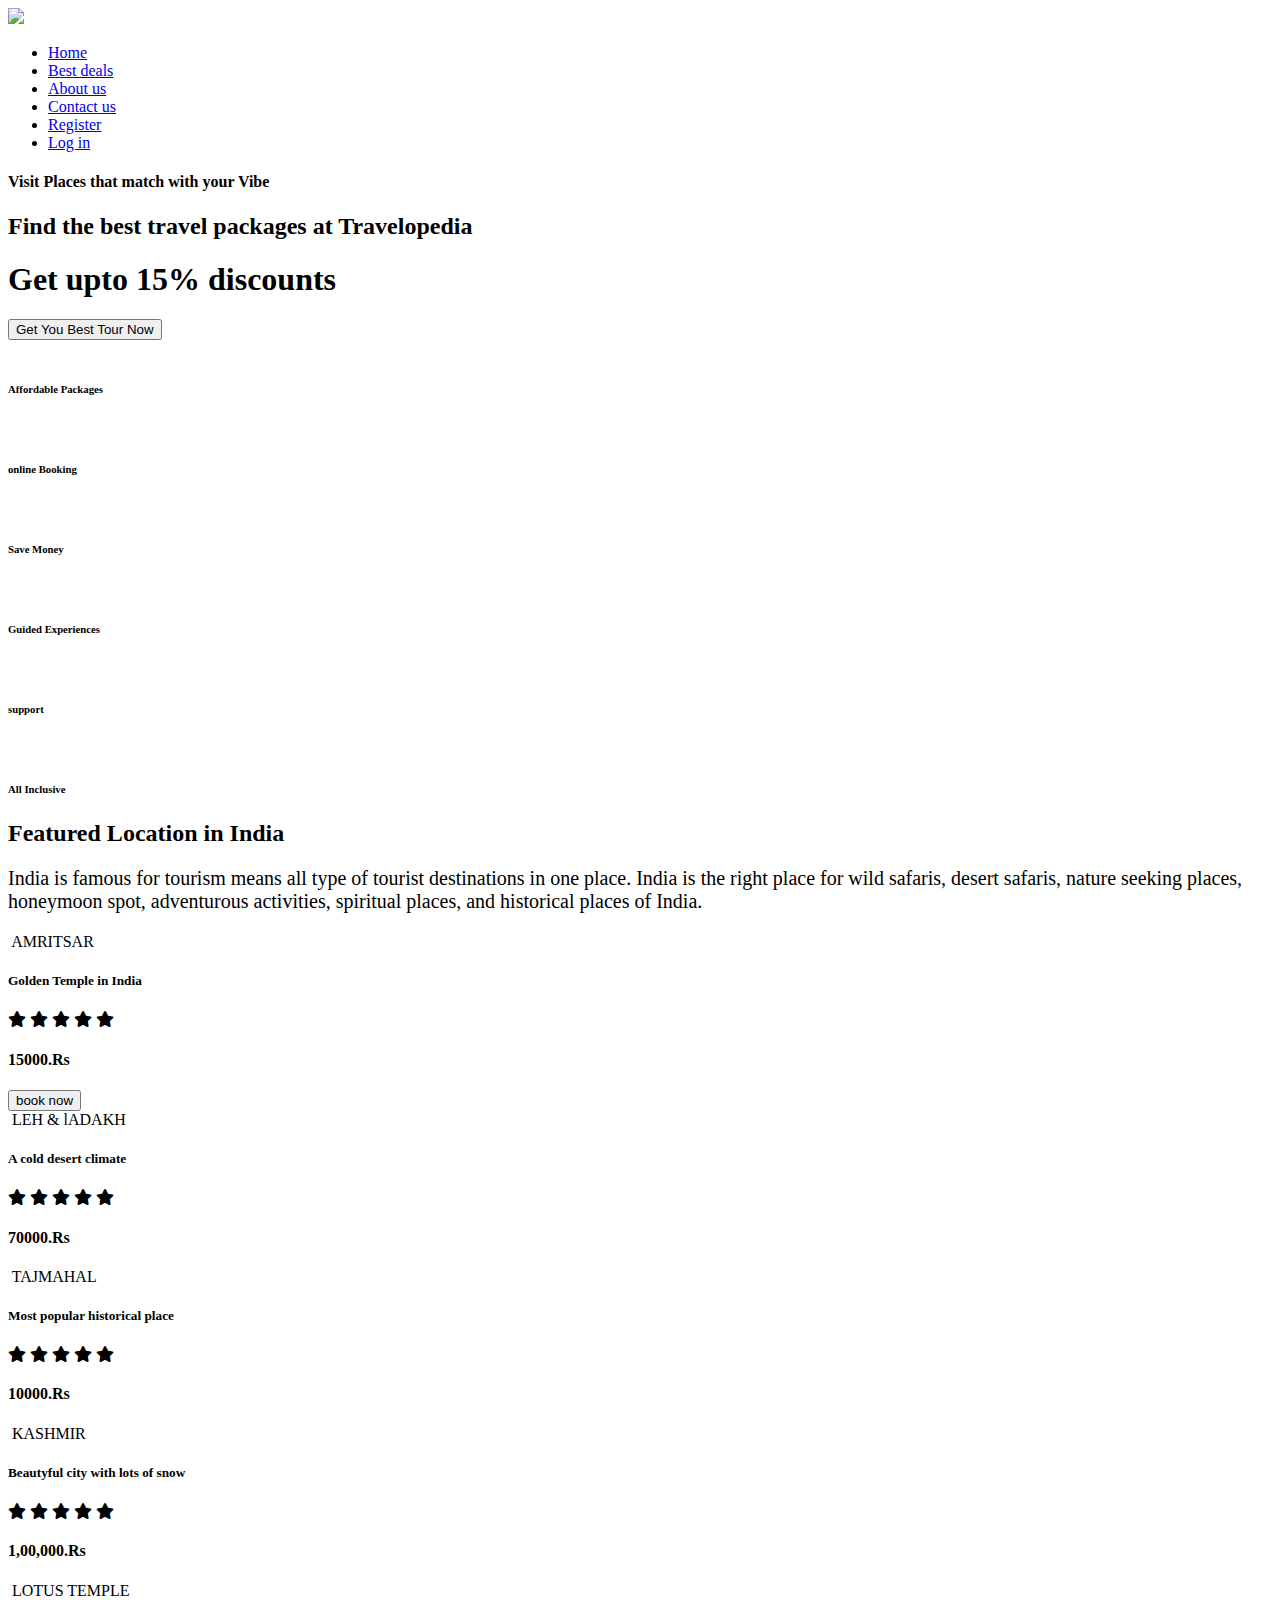
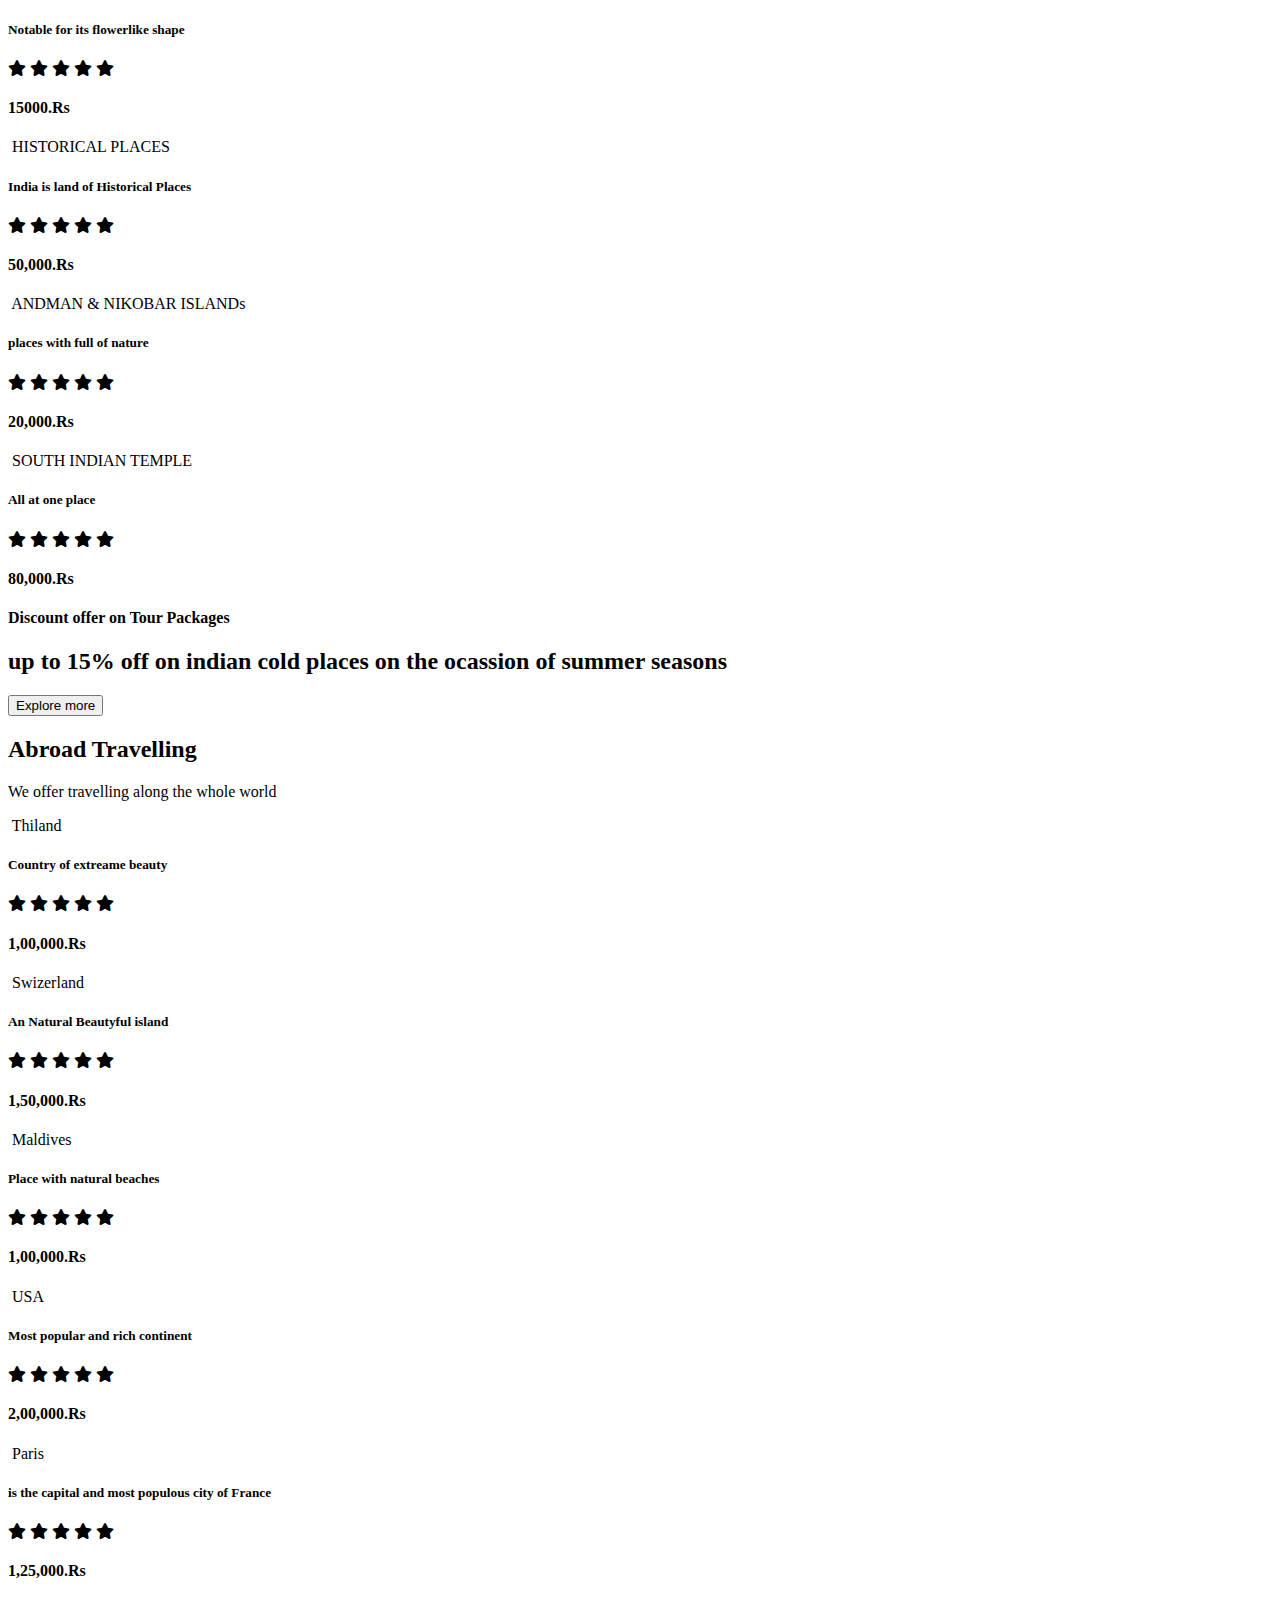
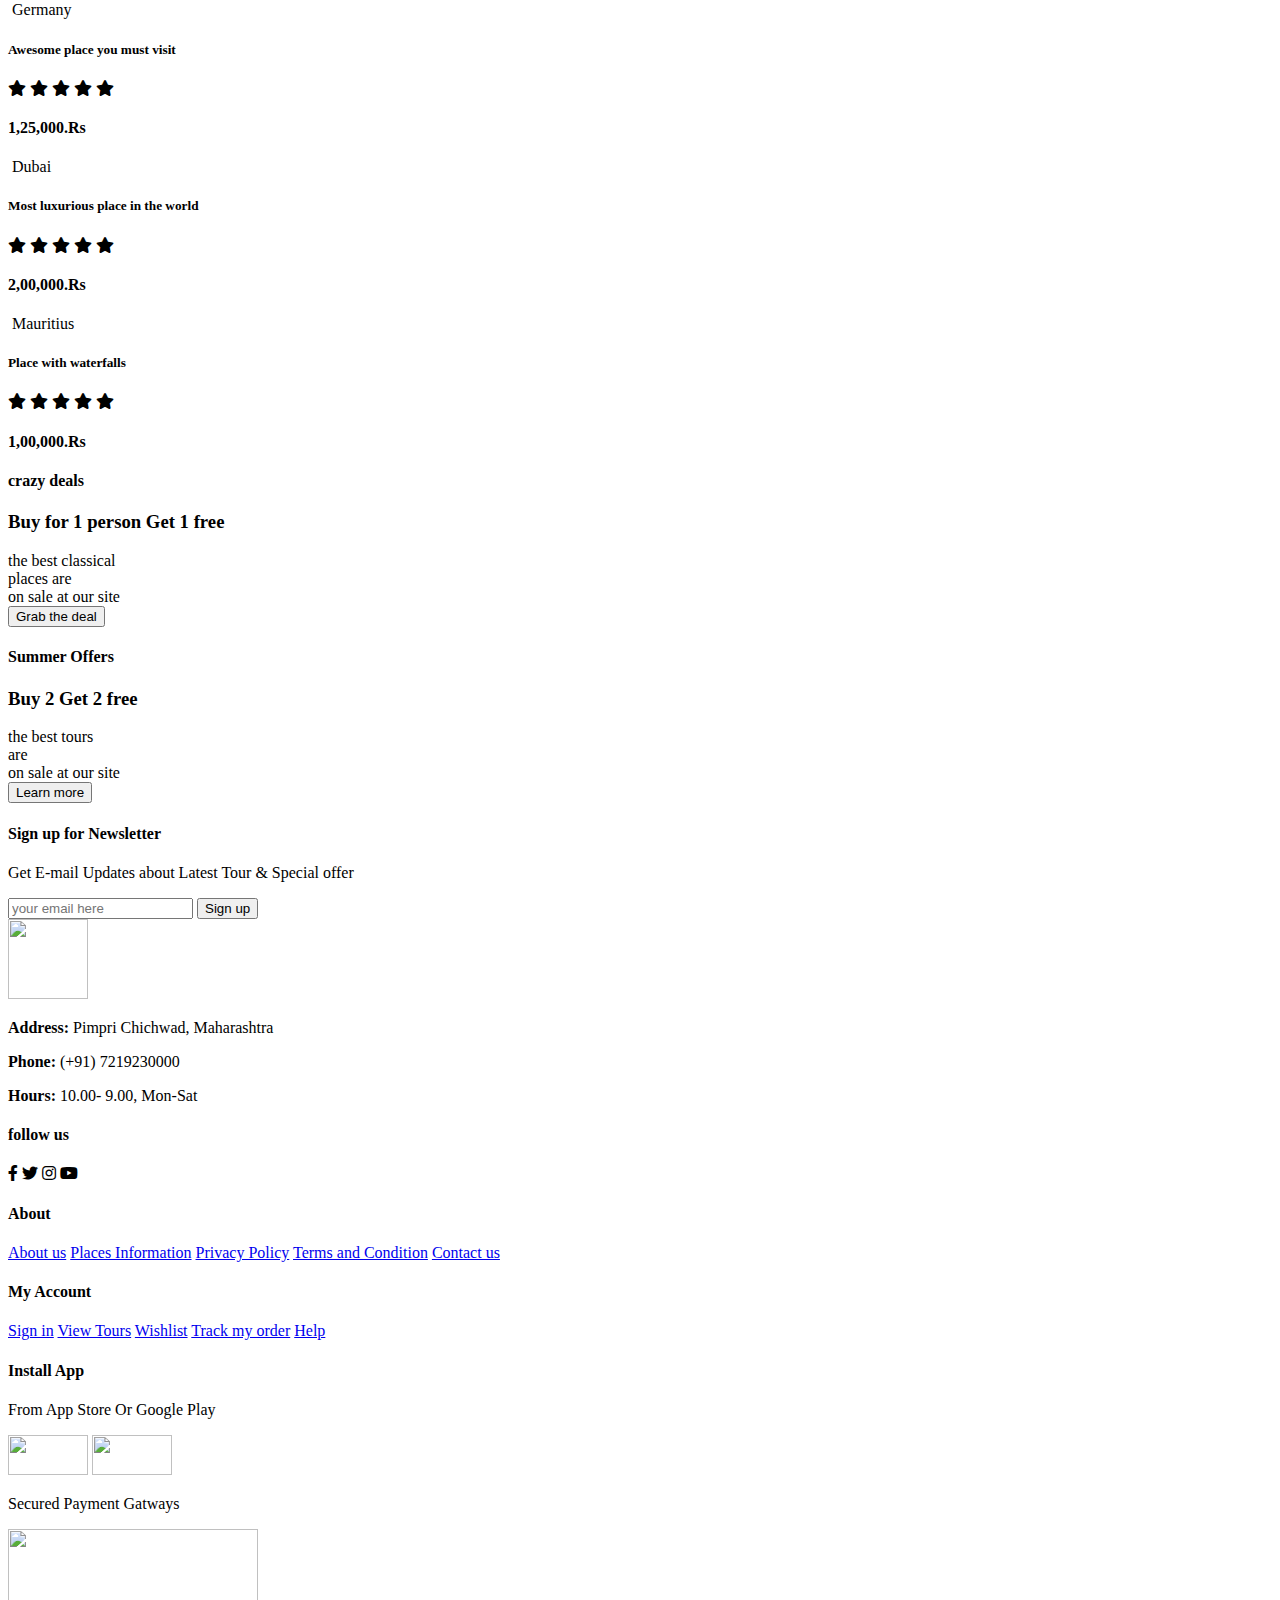
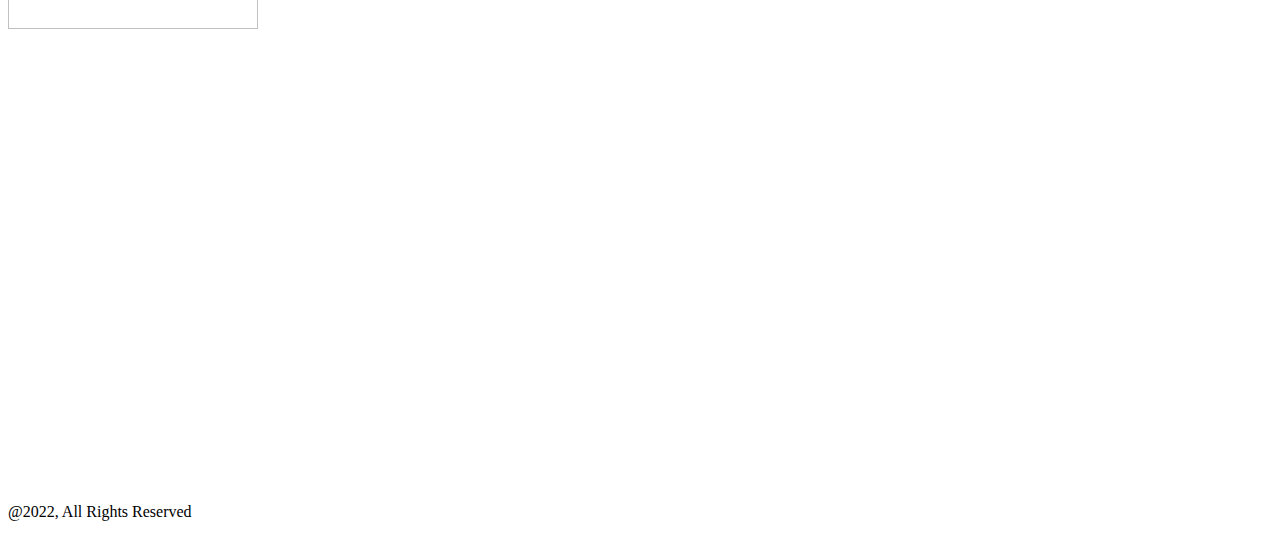
==== index.html @ 40117d84 "Add files via upload" ====
<!DOCTYPE html>
<html lang="en">
<head>
    <meta charset="UTF-8">
    <meta http-equiv="X-UA-Compatible" content="IE=edge">
    <meta name="viewport" content="width=device-width, initial-scale=1.0">
    <title>Travelopedia-A Travlling Site</title>
    <link rel="stylesheet" href="https://use.fontawesome.com/releases/v5.15.4/css/all.css" />
   
    <!--this is link to css file-->
    
    
    <link rel="stylesheet" href="style.css">
    <link rel="preconnect" href="https://fonts.googleapis.com">
    <link rel="preconnect" href="https://fonts.googleapis.com">
    
    <link rel="preconnect" href="https://fonts.gstatic.com" crossorigin>
    <link href="https://fonts.googleapis.com/css2?family=Roboto+Mono:wght@200&family=Ubuntu&display=swap" rel="stylesheet">
    
</head>
<body>
    <!--this is for header section-->

    <section id="header">
        <a href="#"><img src="img/logo.jpeg"class="logo" height="40px" ></a>
    <div>
        <ul id="navbar">
            <li><a class="active" href="index.html" class="href">Home</a></li>
            <li><a href="book.html" class="href">Best deals</a></li>
            <li><a href="about.html" class="href">About us</a></li>
            <li><a href="contact.html" class="href">Contact us</a></li>
            <li><a href="regiter.html" class="href">Register</a></li>
            <li><a href="login2.php">Log in</a></li>
        </ul>
    </div>
    </section>
<section id="main">
    <h4> Visit Places that match with your Vibe</h4>
    <h2>Find the best travel packages at Travelopedia</h2>
    <h1> Get upto 15% discounts</h1>

    <button>Get You Best Tour Now</button>
</section>

<section id="feature" class="sect-p1">
<div class="fe-box">
    <img src="img/fe7.jpg" alt="" width="150px">
    <h6>Affordable Packages</h6>
</div>
<div class="fe-box">
    <img src="img/fe8.jpg" alt="" width="150px">
    <h6>online Booking</h6>
</div>
<div class="fe-box">
    <img src="img/fe3.png" alt="" width="150px">
    <h6>Save Money</h6>
</div>
<div class="fe-box">
    <img src="img/fe4.png" alt="" width="150px">
    <h6>Guided Experiences</h6>
</div>
<div class="fe-box">
    <img src="img/fe5.png" alt="" width="150px">
    <h6>support</h6>
</div>
<div class="fe-box">
    <img src="img/fe6.png" alt="" width="150px">
    <h6>All Inclusive</h6>
</div>

</section>

<section id="product1">
    <h2> Featured Location in India</h2>
    <p style="font-size: 20px;">India is famous for tourism means all type of tourist destinations in one place. India is the right place for wild safaris, desert safaris, nature seeking places,<br> honeymoon spot, adventurous activities, spiritual places, and historical places of India.</p>
    <div class="pro-container">
        <div class="pro">
        <img src="img/IT1.jpg" alt="">
        <span>AMRITSAR</span>
            <h5>Golden Temple in India</h5>
            <div class="des">
                <div class="star">
                <i class="fas fa-star"></i>
                <i class="fas fa-star"></i>
                <i class="fas fa-star"></i>
                <i class="fas fa-star"></i>
                <i class="fas fa-star"></i>
            </div>
            <h4>15000.Rs</h4>
            <button class="book-btn">book now</button>
    </div>
    <a href="#"><i class="fa-solid fa-bag-shopping"></i></a>
</div>

    <div class="pro">
    <img src="img/IT2.jpg" alt="">
    <span>LEH & lADAKH</span>
        <h5>A cold desert climate</h5>
        <div class="des">
            <div class="star">
            <i class="fas fa-star"></i>
            <i class="fas fa-star"></i>
            <i class="fas fa-star"></i>
            <i class="fas fa-star"></i>
            <i class="fas fa-star"></i>
        </div>
        <h4>70000.Rs</h4>
</div>
<a href="#"><i class="fa-solid fa-bag-shopping"></i></a>
</div>

    <div class="pro">
    <img src="img/IT3.jpg" alt="">
    <span>TAJMAHAL</span>
        <h5>Most popular historical place</h5>
        <div class="des">
            <div class="star">
            <i class="fas fa-star"></i>
            <i class="fas fa-star"></i>
            <i class="fas fa-star"></i>
            <i class="fas fa-star"></i>
            <i class="fas fa-star"></i>
        </div>
        <h4>10000.Rs</h4>
</div>
<a href="#"><i class="fa-solid fa-bag-shopping"></i></a>
</div>

<div class="pro">
    <img src="img/IT4.jpg" alt="">
    <span>KASHMIR</span>
        <h5>Beautyful city with lots of snow</h5>
        <div class="des">
            <div class="star">
            <i class="fas fa-star"></i>
            <i class="fas fa-star"></i>
            <i class="fas fa-star"></i>
            <i class="fas fa-star"></i>
            <i class="fas fa-star"></i>
        </div>
        <h4>1,00,000.Rs</h4>
</div>
<a href="#"><i class="fa-solid fa-bag-shopping"></i></a>
</div>

<div class="pro">
    <img src="img/IT5.jpg" alt="">
    <span>LOTUS TEMPLE</span>
        <h5>Notable for its flowerlike shape</h5>
        <div class="des">
            <div class="star">
            <i class="fas fa-star"></i>
            <i class="fas fa-star"></i>
            <i class="fas fa-star"></i>
            <i class="fas fa-star"></i>
            <i class="fas fa-star"></i>
        </div>
        <h4>15000.Rs</h4>
</div>
<a href="#"><i class="fa-solid fa-bag-shopping"></i></a>
</div>

<div class="pro">
    <img src="img/IT6.jpg" alt="">
    <span>HISTORICAL PLACES</span>
        <h5>India is land of Historical Places </h5>
        <div class="des">
            <div class="star">
            <i class="fas fa-star"></i>
            <i class="fas fa-star"></i>
            <i class="fas fa-star"></i>
            <i class="fas fa-star"></i>
            <i class="fas fa-star"></i>
        </div>
        <h4>50,000.Rs</h4>
</div>
<a href="#"><i class="fa-solid fa-bag-shopping"></i></a>
</div>

<div class="pro">
    <img src="img/IT9.jpg" alt="">
    <span>ANDMAN & NIKOBAR ISLANDs</span>
        <h5>places with full of nature    </h5>
        <div class="des">
            <div class="star">
            <i class="fas fa-star"></i>
            <i class="fas fa-star"></i>
            <i class="fas fa-star"></i>
            <i class="fas fa-star"></i>
            <i class="fas fa-star"></i>
        </div>
        <h4>20,000.Rs</h4>
</div>
<a href="#"><i class="fa-solid fa-bag-shopping"></i></a>
</div>

<div class="pro">
    <img src="img/IT8.webp" alt="">
    <span>SOUTH INDIAN TEMPLE</span>
        <h5>All at one place</h5>
        <div class="des">
            <div class="star">
            <i class="fas fa-star"></i>
            <i class="fas fa-star"></i>
            <i class="fas fa-star"></i>
            <i class="fas fa-star"></i>
            <i class="fas fa-star"></i>
        </div>
        <h4>80,000.Rs</h4>
</div>
<a href="#"><i class="fa-solid fa-bag-shopping"></i></a>
</div>

</section>
<section id="banner" class="sect-m1">
    <h4> Discount offer on Tour Packages </h4>
    <h2>up to <span>15% off</span> on indian cold places on the ocassion of summer seasons </h2>
    <button id="normal1">Explore more</button>
</section>

<section id="product1">
    <h2>Abroad Travelling</h2>
    <p>We offer travelling along the whole world</p>
    <div class="pro-container">
        <div class="pro">
        <img src="img/AT1.jpg" alt="">
        <span>Thiland</span>
            <h5>Country of extreame beauty</h5>
            <div class="des">
                <div class="star">
                <i class="fas fa-star"></i>
                <i class="fas fa-star"></i>
                <i class="fas fa-star"></i>
                <i class="fas fa-star"></i>
                <i class="fas fa-star"></i>
            </div>
            <h4>1,00,000.Rs</h4>
    </div>
    <a href="#"><i class="fa-solid fa-bag-shopping"></i></a>
</div>

    <div class="pro">
    <img src="img/AT2.jpg" alt="">
    <span>Swizerland</span>
        <h5>An Natural Beautyful island</h5>
        <div class="des">
            <div class="star">
            <i class="fas fa-star"></i>
            <i class="fas fa-star"></i>
            <i class="fas fa-star"></i>
            <i class="fas fa-star"></i>
            <i class="fas fa-star"></i>
        </div>
        <h4>1,50,000.Rs</h4>
</div>
<a href="#"><i class="fa-solid fa-bag-shopping"></i></a>
</div>

    <div class="pro">
    <img src="img/AT3.jpg" alt="">
    <span>Maldives</span>
        <h5>Place with natural beaches</h5>
        <div class="des">
            <div class="star">
            <i class="fas fa-star"></i>
            <i class="fas fa-star"></i>
            <i class="fas fa-star"></i>
            <i class="fas fa-star"></i>
            <i class="fas fa-star"></i>
        </div>
        <h4>1,00,000.Rs</h4>
</div>
<a href="#"><i class="fa-solid fa-bag-shopping"></i></a>
</div>

<div class="pro">
    <img src="img/AT4.jpeg" alt="">
    <span>USA</span>
        <h5>Most popular and rich continent</h5>
        <div class="des">
            <div class="star">
            <i class="fas fa-star"></i>
            <i class="fas fa-star"></i>
            <i class="fas fa-star"></i>
            <i class="fas fa-star"></i>
            <i class="fas fa-star"></i>
        </div>
        <h4>2,00,000.Rs</h4>
</div>
<a href="#"><i class="fa-solid fa-bag-shopping"></i></a>
</div>

<div class="pro">
    <img src="img/AT5.jpg" alt="">
    <span>Paris</span>
        <h5>
is the capital and most populous city of France</h5>
        <div class="des">
            <div class="star">
            <i class="fas fa-star"></i>
            <i class="fas fa-star"></i>
            <i class="fas fa-star"></i>
            <i class="fas fa-star"></i>
            <i class="fas fa-star"></i>
        </div>
        <h4>1,25,000.Rs</h4>
</div>
<a href="#"><i class="fa-solid fa-bag-shopping"></i></a>
</div>

<div class="pro">
    <img src="img/AT6.webp" alt="">
    <span>Germany</span>
        <h5>Awesome place you must visit</h5>
        <div class="des">
            <div class="star">
            <i class="fas fa-star"></i>
            <i class="fas fa-star"></i>
            <i class="fas fa-star"></i>
            <i class="fas fa-star"></i>
            <i class="fas fa-star"></i>
        </div>
        <h4>1,25,000.Rs</h4>
</div>
<a href="#"><i class="fa-solid fa-bag-shopping"></i></a>
</div>

<div class="pro">
    <img src="img/AT7.jpg" alt="">
    <span>Dubai</span>
        <h5>Most luxurious place in the world</h5>
        <div class="des">
            <div class="star">
            <i class="fas fa-star"></i>
            <i class="fas fa-star"></i>
            <i class="fas fa-star"></i>
            <i class="fas fa-star"></i>
            <i class="fas fa-star"></i>
        </div>
        <h4>2,00,000.Rs</h4>
</div>
<a href="#"><i class="fa-solid fa-bag-shopping"></i></a>
</div>

<div class="pro">
    <img src="img/AT8.jpg" alt="">
    <span>Mauritius</span>
        <h5>Place with waterfalls </h5>
        <div class="des">
            <div class="star">
            <i class="fas fa-star"></i>
            <i class="fas fa-star"></i>
            <i class="fas fa-star"></i>
            <i class="fas fa-star"></i>
            <i class="fas fa-star"></i>
        </div>
        <h4>1,00,000.Rs</h4>
</div>
<a href="#"><i class="fa-solid fa-bag-shopping"></i></a>
</div>

<section id="sm-banner" class="sect-p1">
    <div class="banner-box">
        <h4>crazy deals</h4>
        <h3>Buy for 1  person Get 1 free</h3>
        <span>the best classical <br> places are <aside>on sale at our site </span>
            <br>

        <button>Grab the deal</button>
    </div>
    <div class="banner-box1">
        <h4>Summer Offers</h4>
        <h3>Buy 2 Get 2 free</h3>
        <span>the best tours <br> are
        <br> on sale at our site </span><br>

        <button class="normal2">Learn more</button>
    </div>
</section>

<section id="news">
    <div class="news" class="sect-p1">
        <h4>Sign up for Newsletter</h4>
        <p>Get E-mail Updates about Latest Tour & <span>Special offer</span> </p>
    </div>
    <div class="form">
        <input type="text" placeholder="your email here">
        <button>Sign up</button>
    </div>
</section>
<footer class="sect-p1">
    <div class="col">
        <img src="img/logo.jpeg" alt="" width="80px" height="80px" class="logo">
        <p><strong>Address:</strong> Pimpri Chichwad, Maharashtra</p>
        <p><strong>Phone:</strong> (+91) 7219230000</p>
        <p><strong>Hours:</strong> 10.00- 9.00, Mon-Sat</p>
        <div class="follow">
            <h4>follow us</h4>
            <div class="icon">
                <i class="fab fa-facebook-f"></i>
                <i class="fab fa-twitter"></i>
                <i class="fab fa-instagram"></i>
                <i class="fab fa-youtube"></i>
            </div>
        </div>
        </div>
        
        <div class="col">
            <h4>About</h4>
            <a href="about.html" class="href">About us</a>
            <a href="#" class="href">Places Information</a>
            <a href="#" class="href">Privacy Policy</a>
            <a href="#" class="href">Terms and Condition</a>
            <a href="#" class="href">Contact us</a>
        </div>
        <div class="col">
            <h4>My Account</h4>
            <a href="#" class="href">Sign in</a>
            <a href="#" class="href">View Tours</a>
            <a href="#" class="href">Wishlist</a>
            <a href="#" class="href">Track my order</a>
            <a href="#" class="href">Help</a>
        </div>
        <div class="col install">
            <h4>Install App</h4>
            <p>From App Store Or Google Play</p>
            <div class="row">
                <img src="img/pay2.png" alt="" width="80px" height="40" class="src">
                <img src="img/pay3.png" alt="" width="80px" height="40" class="src">
                <p>Secured Payment Gatways</p>
                <img src="img/pay1.png" alt="" width="250px" height="100px"class="src">
            </div>
            
                
          

            
        </div>
        <div class="map"></div>
        <iframe src="https://www.google.com/maps/embed?pb=!1m18!1m12!1m3!1d3780.5621205701505!2d73.79385781457975!3d18.638754887340312!2m3!1f0!2f0!3f0!3m2!1i1024!2i768!4f13.1!3m3!1m2!1s0x3bc2b84abc625a2d%3A0xf5ed61f7d8b9e4fc!2sAudyogik%20Tantra%20Shikshan%20Sanstha!5e0!3m2!1sen!2sin!4v1651376264495!5m2!1sen!2sin" width="600" height="450" style="border:0;" allowfullscreen="" loading="lazy" referrerpolicy="no-referrer-when-downgrade"></iframe>
        
        <div class="map"></div>
        <div class="copyright">
            <p>@2022, All Rights Reserved</p>
        </div>
    </footer>
    <script src="script.js"></script>
</body>
</html>
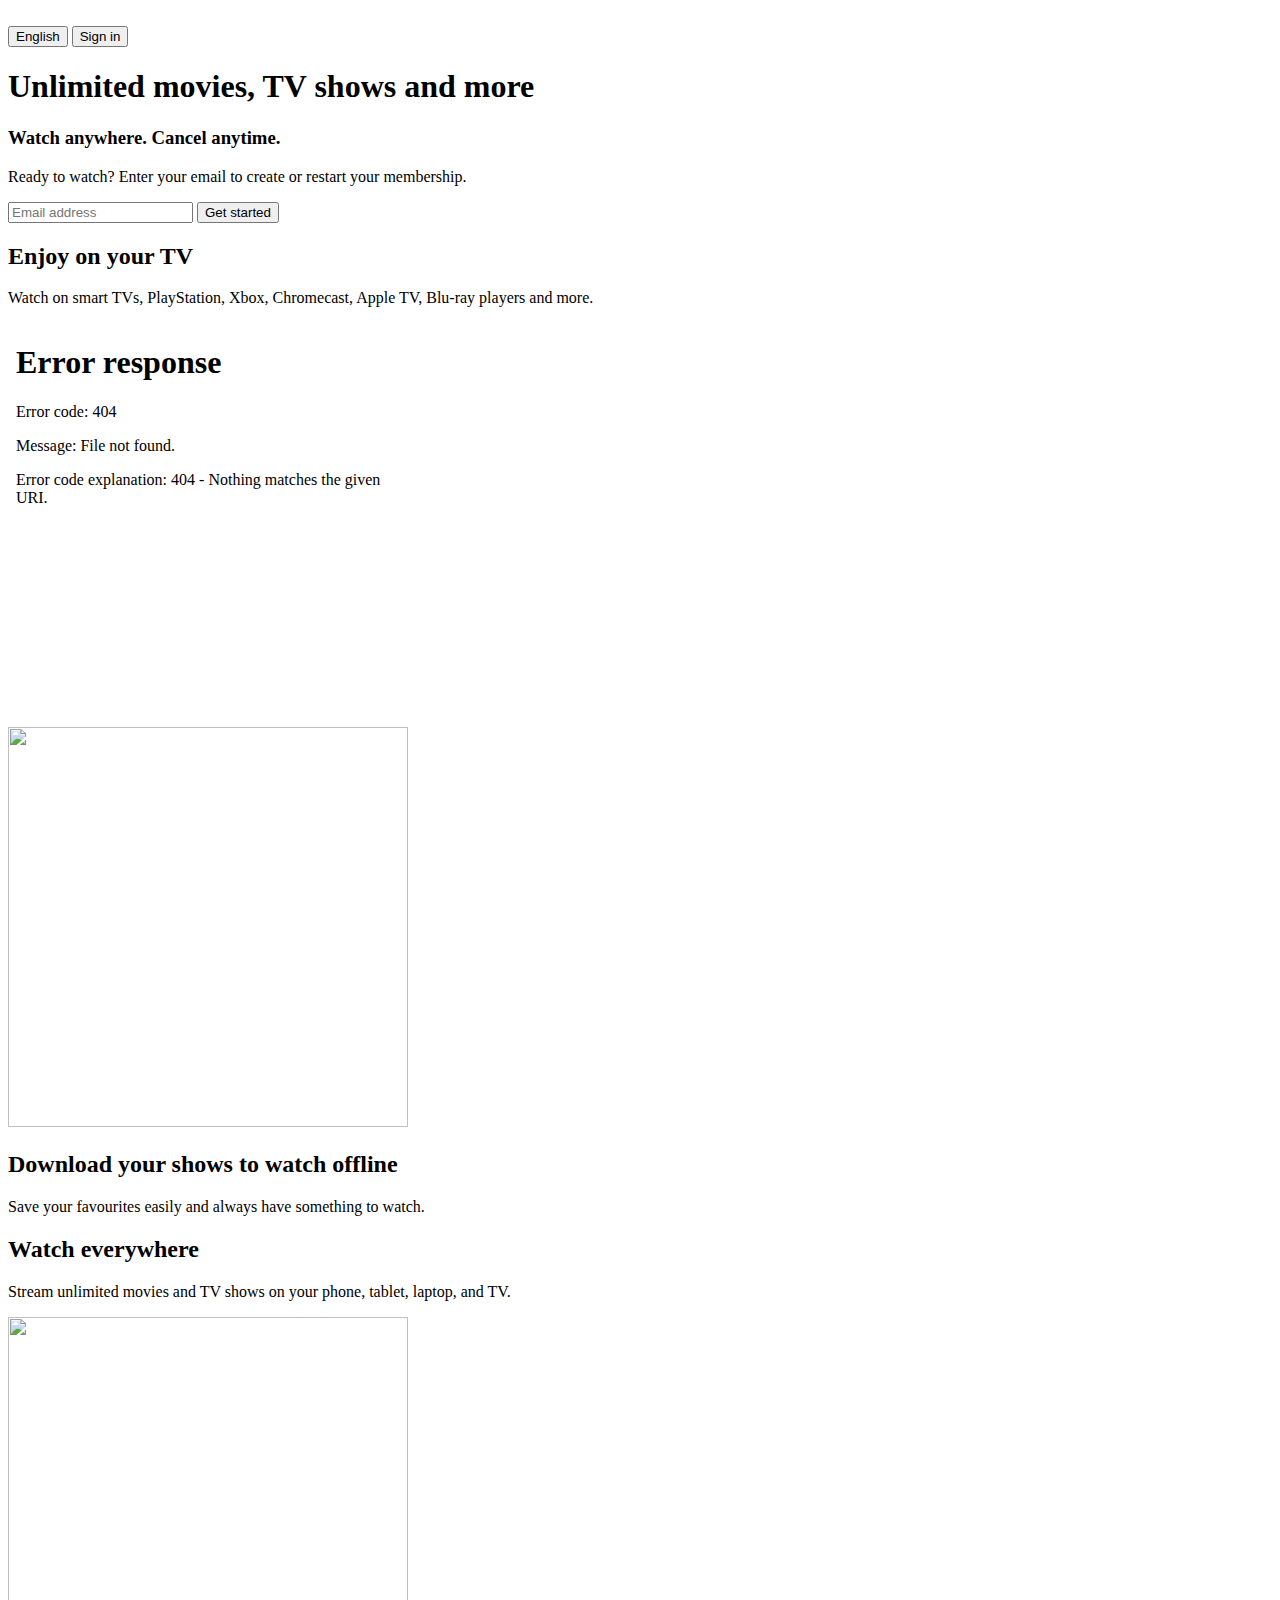
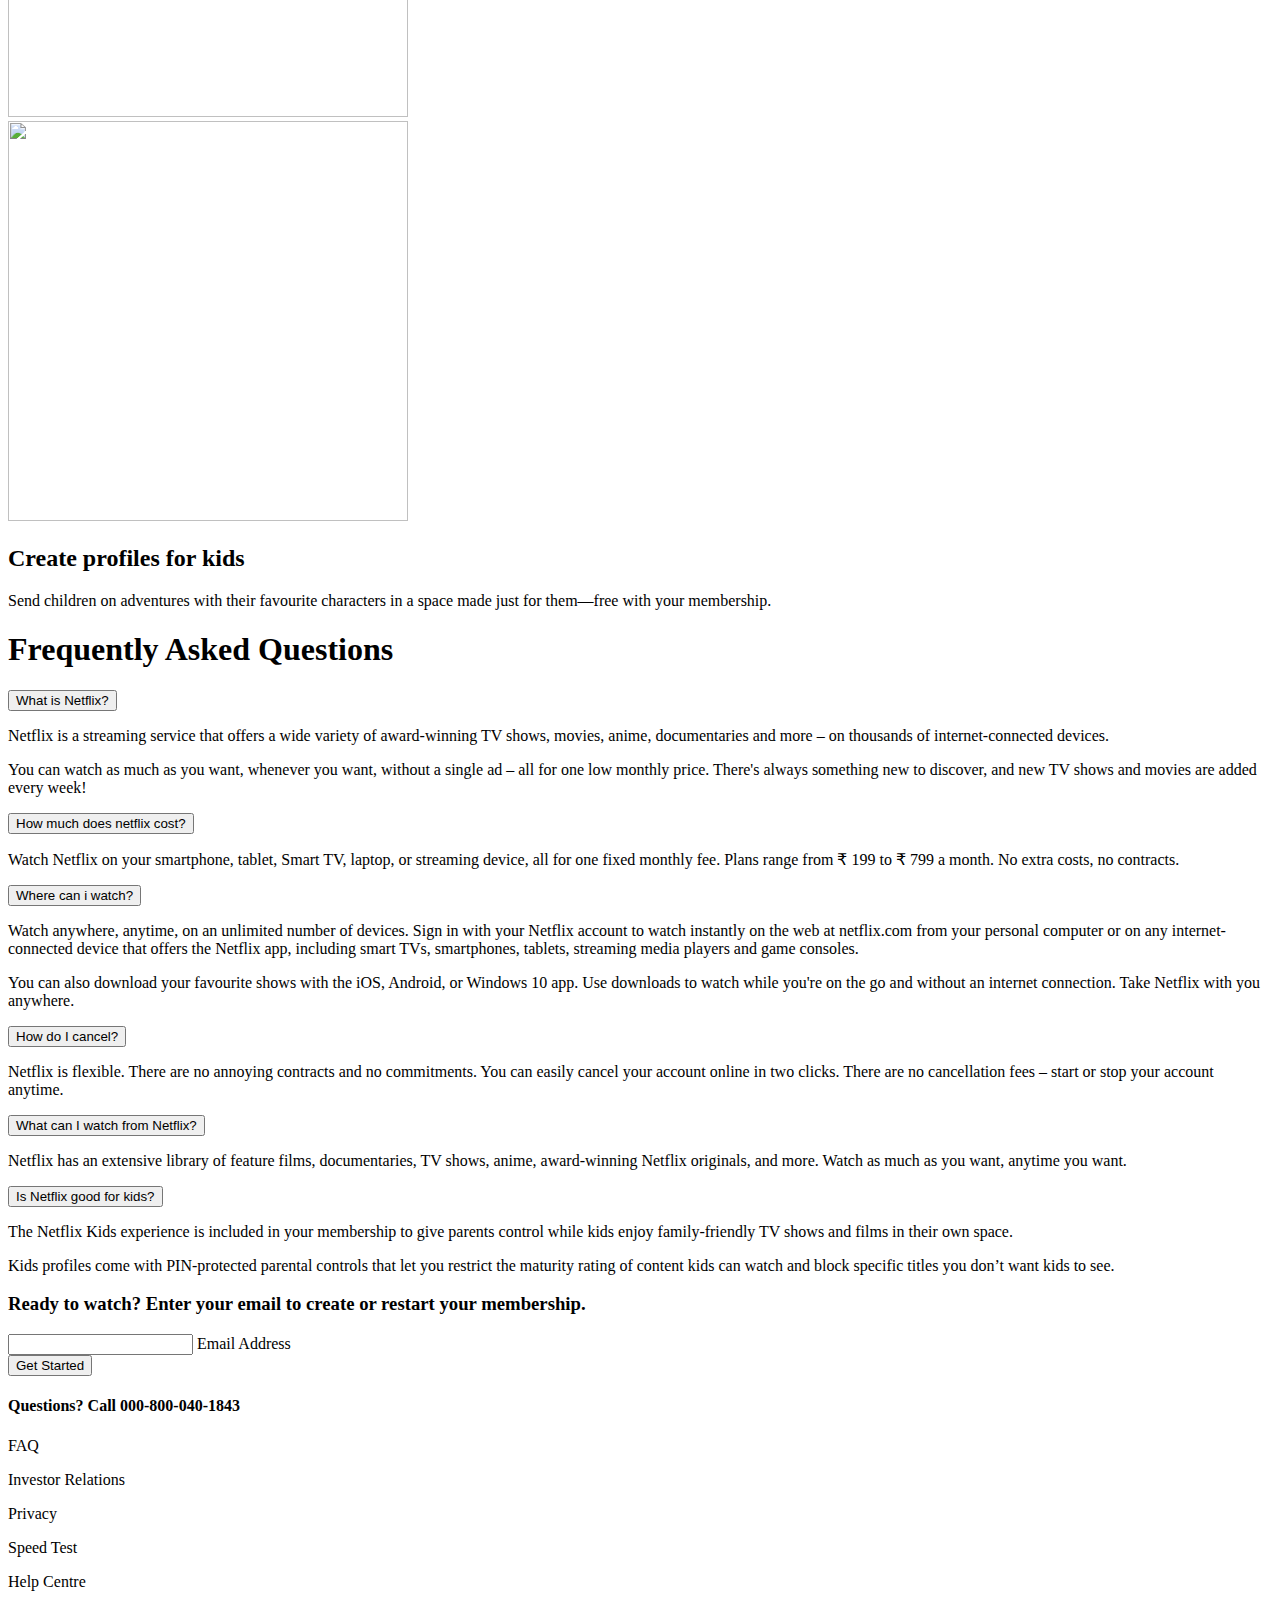
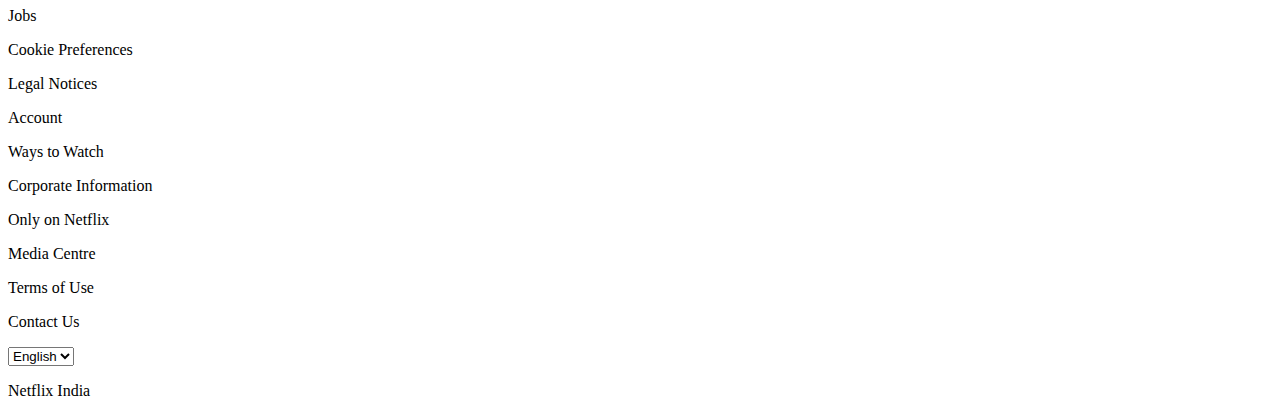
==== commit e07cf87a: "Add files via upload" ====
--- a/index.html
+++ b/index.html
@@ -2,449 +2,246 @@
 <html lang="en">
 <head>
     <meta charset="UTF-8">
-    <meta http-equiv="X-UA-Compatible" content="IE=edge">
+    <link rel="stylesheet" href="assets/style1.css">
     <meta name="viewport" content="width=device-width, initial-scale=1.0">
-    <title>Travelopedia-A Travlling Site</title>
-    <link rel="stylesheet" href="https://use.fontawesome.com/releases/v5.15.4/css/all.css" />
-   
-    <!--this is link to css file-->
-    
-    
-    <link rel="stylesheet" href="style.css">
-    <link rel="preconnect" href="https://fonts.googleapis.com">
-    <link rel="preconnect" href="https://fonts.googleapis.com">
-    
-    <link rel="preconnect" href="https://fonts.gstatic.com" crossorigin>
-    <link href="https://fonts.googleapis.com/css2?family=Roboto+Mono:wght@200&family=Ubuntu&display=swap" rel="stylesheet">
+    <link
+      rel="stylesheet"
+      href="https://pro.fontawesome.com/releases/v5.10.0/css/all.css"
+      integrity="sha384-AYmEC3Yw5cVb3ZcuHtOA93w35dYTsvhLPVnYs9eStHfGJvOvKxVfELGroGkvsg+p"
+      crossorigin="anonymous"
+    />
+    <title>welcome to NetFlix India</title>
     
 </head>
 <body>
-    <!--this is for header section-->
+    
+       <div class="header">
+        <nav><img src="assets/logo.png" class="logo" alt="">
+            <div>
+<button class="l-btn">English</button>
+<button>Sign in</button>
+            </div>
+        </nav>
+        <div class="header-content">
+            <h1>Unlimited movies, TV shows and more</h1>
+            <h3>Watch anywhere. Cancel anytime.</h3>
+            <p>Ready to watch? Enter your email to create or restart your membership.</p>
+            <form action="#" class="email-signup">
+                <input type="email" placeholder="Email address" required>
+                <button type="submit">Get started</button>
+            </form>
+        </div>
+       </div> 
+    <div class="features">
+        <div class="row">
+            <div class="text-col">
+                <h2>
+                    Enjoy on your TV
+                </h2>
+                <p>Watch on smart TVs, PlayStation, Xbox, Chromecast, Apple TV, Blu-ray players and more.</p>
+            </div>
+            <div class="img-col" class="">
+                <embed src="assets/video-tv-in-0819.m4v" type="" class="img" width="400px" height="400px">
+            </div>
+        </div>
+        <div class="row">
+            <div class="img-col" class="">
+                <img src="assets/feature-2.png" alt="" class="img" width="400px" height="400px">
+            </div>
+            <div class="text-col">
+                <h2>
+                    Download your shows to watch offline
+                </h2>
+                <p>Save your favourites easily and always have something to watch.</p>
+            </div>
+            
+        </div>
+        <div class="row">
+            <div class="text-col">
+                <h2>
+                    Watch everywhere
+                </h2>
+                <p>Stream unlimited movies and TV shows on your phone, tablet, laptop, and TV.</p>
+            </div>
+            <div class="img-col" class="">
+                <img src="assets/feature-3.png" type="" class="img" width="400px" height="400px">
+            </div>
+        </div>
+        <div class="row">
+            <div class="img-col" class="">
+                <img src="assets/feature-4.png" class="img" width="400px" height="400px">
+            </div>
+            <div class="text-col">
+                <h2>
+                    Create profiles for kids
+                </h2>
+                <p>Send children on adventures with their favourite characters in a space made just for them—free with your membership.</p>
+            </div>
+            
+        </div>
+    </div>
+    <section class="FAQ__list__container">
+        <h1 class="FAQ__heading">Frequently Asked Questions</h1>
+        <div class="FAQ__list">
+          <div class="FAQ__accordian">
+            <button class="FAQ__title">
+              What is Netflix?<i class="fal fa-plus"></i>
+            </button>
+            <div class="FAQ__visible">
+              <p>
+                Netflix is a streaming service that offers a wide variety of
+                award-winning TV shows, movies, anime, documentaries and more –
+                on thousands of internet-connected devices.
+              </p>
+              <p>
+                You can watch as much as you want, whenever you want, without a
+                single ad – all for one low monthly price. There's always
+                something new to discover, and new TV shows and movies are added
+                every week!
+              </p>
+            </div>
+          </div>
+          <div class="FAQ__accordian">
+            <button class="FAQ__title">
+              How much does netflix cost?<i class="fal fa-plus"></i>
+            </button>
+            <div class="FAQ__visible">
+              <p>
+                Watch Netflix on your smartphone, tablet, Smart TV, laptop, or
+                streaming device, all for one fixed monthly fee. Plans range
+                from ₹ 199 to ₹ 799 a month. No extra costs, no contracts.
+              </p>
+            </div>
+          </div>
+          <div class="FAQ__accordian">
+            <button class="FAQ__title">
+              Where can i watch?<i class="fal fa-plus"></i>
+            </button>
+            <div class="FAQ__visible">
+              <p>
+                Watch anywhere, anytime, on an unlimited number of devices. Sign
+                in with your Netflix account to watch instantly on the web at
+                netflix.com from your personal computer or on any
+                internet-connected device that offers the Netflix app, including
+                smart TVs, smartphones, tablets, streaming media players and
+                game consoles.
+              </p>
+              <p>
+                You can also download your favourite shows with the iOS,
+                Android, or Windows 10 app. Use downloads to watch while you're
+                on the go and without an internet connection. Take Netflix with
+                you anywhere.
+              </p>
+            </div>
+          </div>
+          <div class="FAQ__accordian">
+            <button class="FAQ__title">
+              How do I cancel?<i class="fal fa-plus"></i>
+            </button>
+            <div class="FAQ__visible">
+              <p>
+                Netflix is flexible. There are no annoying contracts and no
+                commitments. You can easily cancel your account online in two
+                clicks. There are no cancellation fees – start or stop your
+                account anytime.
+              </p>
+            </div>
+          </div>
+          <div class="FAQ__accordian">
+            <button class="FAQ__title">
+              What can I watch from Netflix?<i class="fal fa-plus"></i>
+            </button>
+            <div class="FAQ__visible">
+              <p>
+                Netflix has an extensive library of feature films,
+                documentaries, TV shows, anime, award-winning Netflix originals,
+                and more. Watch as much as you want, anytime you want.
+              </p>
+            </div>
+          </div>
+          <div class="FAQ__accordian">
+            <button class="FAQ__title">
+              Is Netflix good for kids?<i class="fal fa-plus"></i>
+            </button>
+            <div class="FAQ__visible">
+              <p>
+                The Netflix Kids experience is included in your membership to
+                give parents control while kids enjoy family-friendly TV shows
+                and films in their own space.
+              </p>
+              <p>
+                Kids profiles come with PIN-protected parental controls that let
+                you restrict the maturity rating of content kids can watch and
+                block specific titles you don’t want kids to see.
+              </p>
+            </div>
+          </div>
+        </div>
+        <div class="FAQ__get__started__email">
+          <h3>
+            Ready to watch? Enter your email to create or restart your
+            membership.
+          </h3>
 
-    <section id="header">
-        <a href="#"><img src="img/logo.jpeg"class="logo" height="40px" ></a>
-    <div>
-        <ul id="navbar">
-            <li><a class="active" href="index.html" class="href">Home</a></li>
-            <li><a href="book.html" class="href">Best deals</a></li>
-            <li><a href="about.html" class="href">About us</a></li>
-            <li><a href="contact.html" class="href">Contact us</a></li>
-            <li><a href="regiter.html" class="href">Register</a></li>
-            <li><a href="login2.php">Log in</a></li>
-        </ul>
-    </div>
-    </section>
-<section id="main">
-    <h4> Visit Places that match with your Vibe</h4>
-    <h2>Find the best travel packages at Travelopedia</h2>
-    <h1> Get upto 15% discounts</h1>
-
-    <button>Get You Best Tour Now</button>
-</section>
-
-<section id="feature" class="sect-p1">
-<div class="fe-box">
-    <img src="img/fe7.jpg" alt="" width="150px">
-    <h6>Affordable Packages</h6>
-</div>
-<div class="fe-box">
-    <img src="img/fe8.jpg" alt="" width="150px">
-    <h6>online Booking</h6>
-</div>
-<div class="fe-box">
-    <img src="img/fe3.png" alt="" width="150px">
-    <h6>Save Money</h6>
-</div>
-<div class="fe-box">
-    <img src="img/fe4.png" alt="" width="150px">
-    <h6>Guided Experiences</h6>
-</div>
-<div class="fe-box">
-    <img src="img/fe5.png" alt="" width="150px">
-    <h6>support</h6>
-</div>
-<div class="fe-box">
-    <img src="img/fe6.png" alt="" width="150px">
-    <h6>All Inclusive</h6>
-</div>
-
-</section>
-
-<section id="product1">
-    <h2> Featured Location in India</h2>
-    <p style="font-size: 20px;">India is famous for tourism means all type of tourist destinations in one place. India is the right place for wild safaris, desert safaris, nature seeking places,<br> honeymoon spot, adventurous activities, spiritual places, and historical places of India.</p>
-    <div class="pro-container">
-        <div class="pro">
-        <img src="img/IT1.jpg" alt="">
-        <span>AMRITSAR</span>
-            <h5>Golden Temple in India</h5>
-            <div class="des">
-                <div class="star">
-                <i class="fas fa-star"></i>
-                <i class="fas fa-star"></i>
-                <i class="fas fa-star"></i>
-                <i class="fas fa-star"></i>
-                <i class="fas fa-star"></i>
-            </div>
-            <h4>15000.Rs</h4>
-            <button class="book-btn">book now</button>
-    </div>
-    <a href="#"><i class="fa-solid fa-bag-shopping"></i></a>
-</div>
-
-    <div class="pro">
-    <img src="img/IT2.jpg" alt="">
-    <span>LEH & lADAKH</span>
-        <h5>A cold desert climate</h5>
-        <div class="des">
-            <div class="star">
-            <i class="fas fa-star"></i>
-            <i class="fas fa-star"></i>
-            <i class="fas fa-star"></i>
-            <i class="fas fa-star"></i>
-            <i class="fas fa-star"></i>
-        </div>
-        <h4>70000.Rs</h4>
-</div>
-<a href="#"><i class="fa-solid fa-bag-shopping"></i></a>
-</div>
-
-    <div class="pro">
-    <img src="img/IT3.jpg" alt="">
-    <span>TAJMAHAL</span>
-        <h5>Most popular historical place</h5>
-        <div class="des">
-            <div class="star">
-            <i class="fas fa-star"></i>
-            <i class="fas fa-star"></i>
-            <i class="fas fa-star"></i>
-            <i class="fas fa-star"></i>
-            <i class="fas fa-star"></i>
-        </div>
-        <h4>10000.Rs</h4>
-</div>
-<a href="#"><i class="fa-solid fa-bag-shopping"></i></a>
-</div>
-
-<div class="pro">
-    <img src="img/IT4.jpg" alt="">
-    <span>KASHMIR</span>
-        <h5>Beautyful city with lots of snow</h5>
-        <div class="des">
-            <div class="star">
-            <i class="fas fa-star"></i>
-            <i class="fas fa-star"></i>
-            <i class="fas fa-star"></i>
-            <i class="fas fa-star"></i>
-            <i class="fas fa-star"></i>
-        </div>
-        <h4>1,00,000.Rs</h4>
-</div>
-<a href="#"><i class="fa-solid fa-bag-shopping"></i></a>
-</div>
-
-<div class="pro">
-    <img src="img/IT5.jpg" alt="">
-    <span>LOTUS TEMPLE</span>
-        <h5>Notable for its flowerlike shape</h5>
-        <div class="des">
-            <div class="star">
-            <i class="fas fa-star"></i>
-            <i class="fas fa-star"></i>
-            <i class="fas fa-star"></i>
-            <i class="fas fa-star"></i>
-            <i class="fas fa-star"></i>
-        </div>
-        <h4>15000.Rs</h4>
-</div>
-<a href="#"><i class="fa-solid fa-bag-shopping"></i></a>
-</div>
-
-<div class="pro">
-    <img src="img/IT6.jpg" alt="">
-    <span>HISTORICAL PLACES</span>
-        <h5>India is land of Historical Places </h5>
-        <div class="des">
-            <div class="star">
-            <i class="fas fa-star"></i>
-            <i class="fas fa-star"></i>
-            <i class="fas fa-star"></i>
-            <i class="fas fa-star"></i>
-            <i class="fas fa-star"></i>
-        </div>
-        <h4>50,000.Rs</h4>
-</div>
-<a href="#"><i class="fa-solid fa-bag-shopping"></i></a>
-</div>
-
-<div class="pro">
-    <img src="img/IT9.jpg" alt="">
-    <span>ANDMAN & NIKOBAR ISLANDs</span>
-        <h5>places with full of nature    </h5>
-        <div class="des">
-            <div class="star">
-            <i class="fas fa-star"></i>
-            <i class="fas fa-star"></i>
-            <i class="fas fa-star"></i>
-            <i class="fas fa-star"></i>
-            <i class="fas fa-star"></i>
-        </div>
-        <h4>20,000.Rs</h4>
-</div>
-<a href="#"><i class="fa-solid fa-bag-shopping"></i></a>
-</div>
-
-<div class="pro">
-    <img src="img/IT8.webp" alt="">
-    <span>SOUTH INDIAN TEMPLE</span>
-        <h5>All at one place</h5>
-        <div class="des">
-            <div class="star">
-            <i class="fas fa-star"></i>
-            <i class="fas fa-star"></i>
-            <i class="fas fa-star"></i>
-            <i class="fas fa-star"></i>
-            <i class="fas fa-star"></i>
-        </div>
-        <h4>80,000.Rs</h4>
-</div>
-<a href="#"><i class="fa-solid fa-bag-shopping"></i></a>
-</div>
-
-</section>
-<section id="banner" class="sect-m1">
-    <h4> Discount offer on Tour Packages </h4>
-    <h2>up to <span>15% off</span> on indian cold places on the ocassion of summer seasons </h2>
-    <button id="normal1">Explore more</button>
-</section>
-
-<section id="product1">
-    <h2>Abroad Travelling</h2>
-    <p>We offer travelling along the whole world</p>
-    <div class="pro-container">
-        <div class="pro">
-        <img src="img/AT1.jpg" alt="">
-        <span>Thiland</span>
-            <h5>Country of extreame beauty</h5>
-            <div class="des">
-                <div class="star">
-                <i class="fas fa-star"></i>
-                <i class="fas fa-star"></i>
-                <i class="fas fa-star"></i>
-                <i class="fas fa-star"></i>
-                <i class="fas fa-star"></i>
-            </div>
-            <h4>1,00,000.Rs</h4>
-    </div>
-    <a href="#"><i class="fa-solid fa-bag-shopping"></i></a>
-</div>
-
-    <div class="pro">
-    <img src="img/AT2.jpg" alt="">
-    <span>Swizerland</span>
-        <h5>An Natural Beautyful island</h5>
-        <div class="des">
-            <div class="star">
-            <i class="fas fa-star"></i>
-            <i class="fas fa-star"></i>
-            <i class="fas fa-star"></i>
-            <i class="fas fa-star"></i>
-            <i class="fas fa-star"></i>
-        </div>
-        <h4>1,50,000.Rs</h4>
-</div>
-<a href="#"><i class="fa-solid fa-bag-shopping"></i></a>
-</div>
-
-    <div class="pro">
-    <img src="img/AT3.jpg" alt="">
-    <span>Maldives</span>
-        <h5>Place with natural beaches</h5>
-        <div class="des">
-            <div class="star">
-            <i class="fas fa-star"></i>
-            <i class="fas fa-star"></i>
-            <i class="fas fa-star"></i>
-            <i class="fas fa-star"></i>
-            <i class="fas fa-star"></i>
-        </div>
-        <h4>1,00,000.Rs</h4>
-</div>
-<a href="#"><i class="fa-solid fa-bag-shopping"></i></a>
-</div>
-
-<div class="pro">
-    <img src="img/AT4.jpeg" alt="">
-    <span>USA</span>
-        <h5>Most popular and rich continent</h5>
-        <div class="des">
-            <div class="star">
-            <i class="fas fa-star"></i>
-            <i class="fas fa-star"></i>
-            <i class="fas fa-star"></i>
-            <i class="fas fa-star"></i>
-            <i class="fas fa-star"></i>
-        </div>
-        <h4>2,00,000.Rs</h4>
-</div>
-<a href="#"><i class="fa-solid fa-bag-shopping"></i></a>
-</div>
-
-<div class="pro">
-    <img src="img/AT5.jpg" alt="">
-    <span>Paris</span>
-        <h5>
-is the capital and most populous city of France</h5>
-        <div class="des">
-            <div class="star">
-            <i class="fas fa-star"></i>
-            <i class="fas fa-star"></i>
-            <i class="fas fa-star"></i>
-            <i class="fas fa-star"></i>
-            <i class="fas fa-star"></i>
-        </div>
-        <h4>1,25,000.Rs</h4>
-</div>
-<a href="#"><i class="fa-solid fa-bag-shopping"></i></a>
-</div>
-
-<div class="pro">
-    <img src="img/AT6.webp" alt="">
-    <span>Germany</span>
-        <h5>Awesome place you must visit</h5>
-        <div class="des">
-            <div class="star">
-            <i class="fas fa-star"></i>
-            <i class="fas fa-star"></i>
-            <i class="fas fa-star"></i>
-            <i class="fas fa-star"></i>
-            <i class="fas fa-star"></i>
-        </div>
-        <h4>1,25,000.Rs</h4>
-</div>
-<a href="#"><i class="fa-solid fa-bag-shopping"></i></a>
-</div>
-
-<div class="pro">
-    <img src="img/AT7.jpg" alt="">
-    <span>Dubai</span>
-        <h5>Most luxurious place in the world</h5>
-        <div class="des">
-            <div class="star">
-            <i class="fas fa-star"></i>
-            <i class="fas fa-star"></i>
-            <i class="fas fa-star"></i>
-            <i class="fas fa-star"></i>
-            <i class="fas fa-star"></i>
-        </div>
-        <h4>2,00,000.Rs</h4>
-</div>
-<a href="#"><i class="fa-solid fa-bag-shopping"></i></a>
-</div>
-
-<div class="pro">
-    <img src="img/AT8.jpg" alt="">
-    <span>Mauritius</span>
-        <h5>Place with waterfalls </h5>
-        <div class="des">
-            <div class="star">
-            <i class="fas fa-star"></i>
-            <i class="fas fa-star"></i>
-            <i class="fas fa-star"></i>
-            <i class="fas fa-star"></i>
-            <i class="fas fa-star"></i>
-        </div>
-        <h4>1,00,000.Rs</h4>
-</div>
-<a href="#"><i class="fa-solid fa-bag-shopping"></i></a>
-</div>
-
-<section id="sm-banner" class="sect-p1">
-    <div class="banner-box">
-        <h4>crazy deals</h4>
-        <h3>Buy for 1  person Get 1 free</h3>
-        <span>the best classical <br> places are <aside>on sale at our site </span>
-            <br>
-
-        <button>Grab the deal</button>
-    </div>
-    <div class="banner-box1">
-        <h4>Summer Offers</h4>
-        <h3>Buy 2 Get 2 free</h3>
-        <span>the best tours <br> are
-        <br> on sale at our site </span><br>
-
-        <button class="normal2">Learn more</button>
-    </div>
-</section>
-
-<section id="news">
-    <div class="news" class="sect-p1">
-        <h4>Sign up for Newsletter</h4>
-        <p>Get E-mail Updates about Latest Tour & <span>Special offer</span> </p>
-    </div>
-    <div class="form">
-        <input type="text" placeholder="your email here">
-        <button>Sign up</button>
-    </div>
-</section>
-<footer class="sect-p1">
-    <div class="col">
-        <img src="img/logo.jpeg" alt="" width="80px" height="80px" class="logo">
-        <p><strong>Address:</strong> Pimpri Chichwad, Maharashtra</p>
-        <p><strong>Phone:</strong> (+91) 7219230000</p>
-        <p><strong>Hours:</strong> 10.00- 9.00, Mon-Sat</p>
-        <div class="follow">
-            <h4>follow us</h4>
-            <div class="icon">
-                <i class="fab fa-facebook-f"></i>
-                <i class="fab fa-twitter"></i>
-                <i class="fab fa-instagram"></i>
-                <i class="fab fa-youtube"></i>
-            </div>
-        </div>
-        </div>
-        
-        <div class="col">
-            <h4>About</h4>
-            <a href="about.html" class="href">About us</a>
-            <a href="#" class="href">Places Information</a>
-            <a href="#" class="href">Privacy Policy</a>
-            <a href="#" class="href">Terms and Condition</a>
-            <a href="#" class="href">Contact us</a>
-        </div>
-        <div class="col">
-            <h4>My Account</h4>
-            <a href="#" class="href">Sign in</a>
-            <a href="#" class="href">View Tours</a>
-            <a href="#" class="href">Wishlist</a>
-            <a href="#" class="href">Track my order</a>
-            <a href="#" class="href">Help</a>
-        </div>
-        <div class="col install">
-            <h4>Install App</h4>
-            <p>From App Store Or Google Play</p>
-            <div class="row">
-                <img src="img/pay2.png" alt="" width="80px" height="40" class="src">
-                <img src="img/pay3.png" alt="" width="80px" height="40" class="src">
-                <p>Secured Payment Gatways</p>
-                <img src="img/pay1.png" alt="" width="250px" height="100px"class="src">
-            </div>
-            
-                
           
-
-            
-        </div>
-        <div class="map"></div>
-        <iframe src="https://www.google.com/maps/embed?pb=!1m18!1m12!1m3!1d3780.5621205701505!2d73.79385781457975!3d18.638754887340312!2m3!1f0!2f0!3f0!3m2!1i1024!2i768!4f13.1!3m3!1m2!1s0x3bc2b84abc625a2d%3A0xf5ed61f7d8b9e4fc!2sAudyogik%20Tantra%20Shikshan%20Sanstha!5e0!3m2!1sen!2sin!4v1651376264495!5m2!1sen!2sin" width="600" height="450" style="border:0;" allowfullscreen="" loading="lazy" referrerpolicy="no-referrer-when-downgrade"></iframe>
-        
-        <div class="map"></div>
-        <div class="copyright">
-            <p>@2022, All Rights Reserved</p>
-        </div>
-    </footer>
-    <script src="script.js"></script>
+          <div class="email__form__container">
+            <div class="form__container">
+              <input type="email" class="email__input" placeholder=" " />
+              <label class="email__label">Email Address</label>
+            </div>
+            <button class="primary__button">
+              Get Started <i class="fal fa-chevron-right"></i>
+            </button>
+          </div>
+        </div>
+      </section>
+      <footer>
+        <div class="footer__row__1">
+          <h4>Questions? Call 000-800-040-1843</h4>
+        </div>
+        <div class="footer__row__2">
+          <div class="column__1">
+            <p>FAQ</p>
+            <p>Investor Relations</p>
+            <p>Privacy</p>
+            <p>Speed Test</p>
+          </div>
+          <div class="column__2">
+            <p>Help Centre</p>
+            <p>Jobs</p>
+            <p>Cookie Preferences</p>
+            <p>Legal Notices</p>
+          </div>
+          <div class="column__3">
+            <p>Account</p>
+            <p>Ways to Watch</p>
+            <p>Corporate Information</p>
+            <p>Only on Netflix</p>
+          </div>
+          <div class="column__4">
+            <p>Media Centre</p>
+            <p>Terms of Use</p>
+            <p>Contact Us</p>
+          </div>
+        </div>
+        <div class="footer__row__3">
+          <div class="dropdown__container">
+            <i class="fas fa-globe"></i>
+            <select
+              name="languages"
+              id="languagesSelect"
+              class="language__drop__down"
+            >
+              <option value="english" selected>English</option>
+              <option value="hindi">हिन्दी</option>
+            </select>
+          </div>
+        </div>
+        <div class="footer__row__4">
+          <p>Netflix India</p>
+        </div>
+      </footer>
+  
+      <script src="assets/index.js"></script>
 </body>
-</html>
-
+</html>